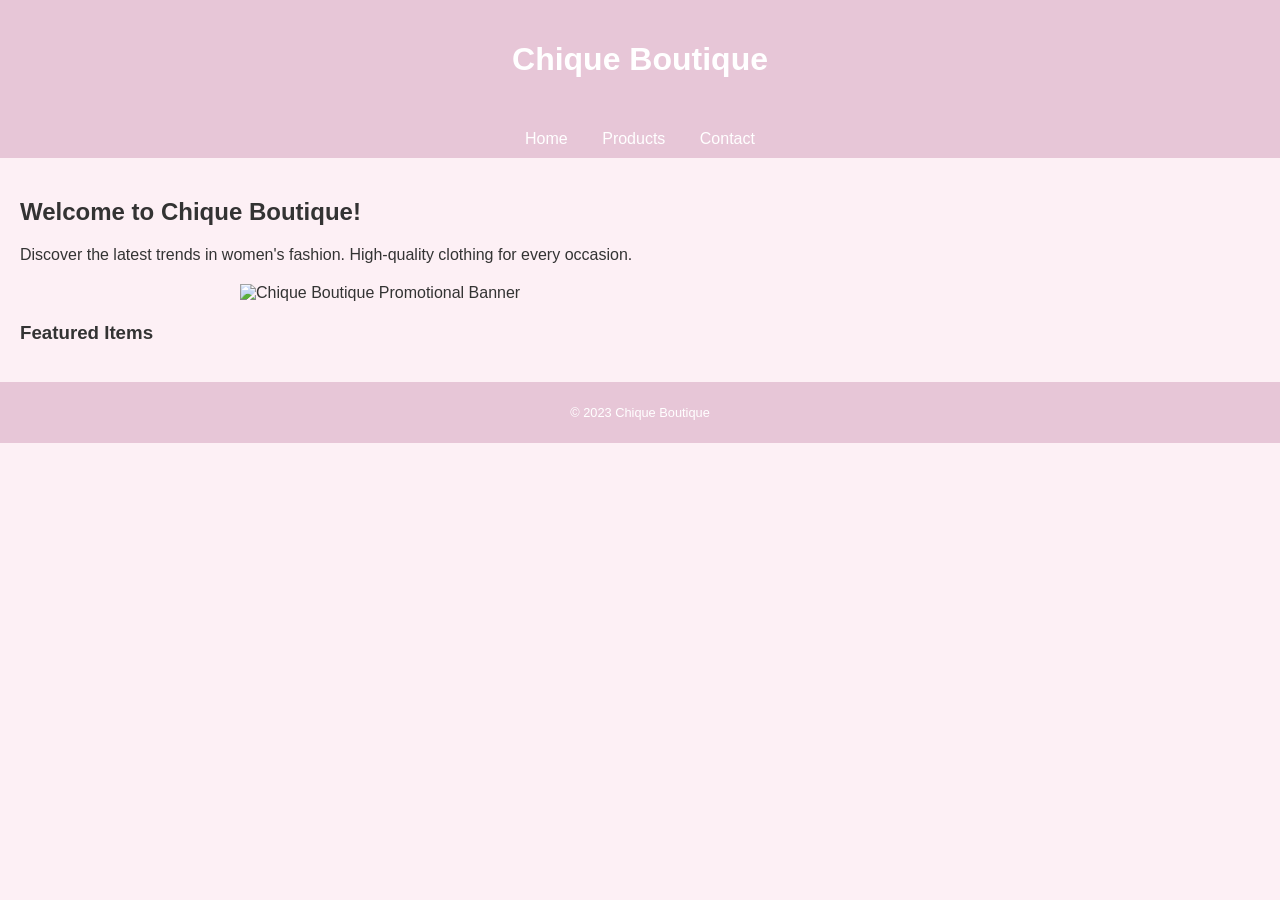
==== index.html @ 5a558e75 "I've created the initial website structure for your women's clothing store. This update includes the" ====
<!DOCTYPE html>
<html lang="en">
<head>
    <meta charset="UTF-8">
    <meta name="viewport" content="width=device-width, initial-scale=1.0">
    <title>Chique Boutique - Home</title>
    <!-- Placeholder for CSS stylesheet link -->
    <link rel="stylesheet" href="style.css">
</head>
<body>
    <header>
        <h1>Chique Boutique</h1>
    </header>
    <nav>
        <ul>
            <li><a href="index.html">Home</a></li>
            <li><a href="products.html">Products</a></li>
            <li><a href="contact.html">Contact</a></li>
        </ul>
    </nav>
    <main>
        <h2>Welcome to Chique Boutique!</h2>
        <p>Discover the latest trends in women's fashion. High-quality clothing for every occasion.</p>
        <img src="images/placeholder-banner.jpg" alt="Chique Boutique Promotional Banner" style="width:100%; max-width:800px; display:block; margin: 20px auto;">
        <section>
            <h3>Featured Items</h3>
            <div><!-- Placeholder for product card --></div>
            <div><!-- Placeholder for product card --></div>
            <div><!-- Placeholder for product card --></div>
        </section>
    </main>
    <footer>
        <p>&copy; 2023 Chique Boutique</p>
    </footer>
</body>
</html>
---- style.css ----
/* Body Styling */
body {
    font-family: Arial, Helvetica, sans-serif;
    margin: 0;
    padding: 0;
    background-color: #fdf0f5; /* Light pink */
    color: #333; /* Dark gray */
}

/* Header Styling */
header {
    background-color: #e7c6d7; /* Soft rose */
    color: #fff; /* White */
    padding: 20px;
    text-align: center;
}

/* Navigation Bar Styling */
nav ul {
    list-style-type: none;
    margin: 0;
    padding: 0;
    text-align: center;
    background-color: #e7c6d7; /* Matching header for seamless look */
}

nav li {
    display: inline-block;
    margin: 0 15px;
}

nav a {
    text-decoration: none;
    color: #fff; /* White, to match header text */
    padding: 10px 0; /* Add some padding for better clickability */
    display: inline-block; /* Allows padding to take effect correctly */
}

nav a:hover {
    color: #f0e68c; /* Light Khaki for hover - or any other contrasting color */
    text-decoration: underline;
}

/* Main Content Styling */
main {
    padding: 20px;
}

/* Footer Styling */
footer {
    background-color: #e7c6d7; /* Soft rose, matching header */
    color: #fff; /* White */
    padding: 10px;
    text-align: center;
    font-size: 0.8em;
}

/* Product Container Styling (for products.html) */
.product-container {
    display: flex;
    flex-wrap: wrap;
    justify-content: space-around;
    padding: 10px 0; /* Add some padding to the container */
}

/* Product Card Styling */
.product-card {
    border: 1px solid #ddd;
    padding: 15px;
    margin: 10px;
    text-align: center;
    width: 200px; /* Fixed width for cards, adjust as necessary */
    background-color: #fff; /* White background for cards */
    box-shadow: 2px 2px 5px rgba(0,0,0,0.1); /* Subtle shadow for depth */
}

.product-card img {
    max-width: 100%; /* Make images responsive within the card */
    height: auto;
    margin-bottom: 10px;
}

/* Form Styling (for contact.html) */
form div {
    margin-bottom: 15px; /* Add some space between form rows */
}

label {
    display: block;
    margin-bottom: 5px; /* Space between label and input */
}

input[type="text"],
input[type="email"],
textarea {
    width: 100%;
    padding: 8px;
    margin-bottom: 10px;
    border: 1px solid #ccc;
    box-sizing: border-box;
}

textarea {
    height: 100px; /* Specific height for textarea */
    resize: vertical; /* Allow vertical resizing */
}

input[type="submit"] {
    background-color: #d1adc0; /* A slightly darker rose for the button */
    color: #fff;
    padding: 10px 15px;
    border: none;
    cursor: pointer;
    font-size: 1em;
}

input[type="submit"]:hover {
    background-color: #b998ae; /* Darken button on hover */
}
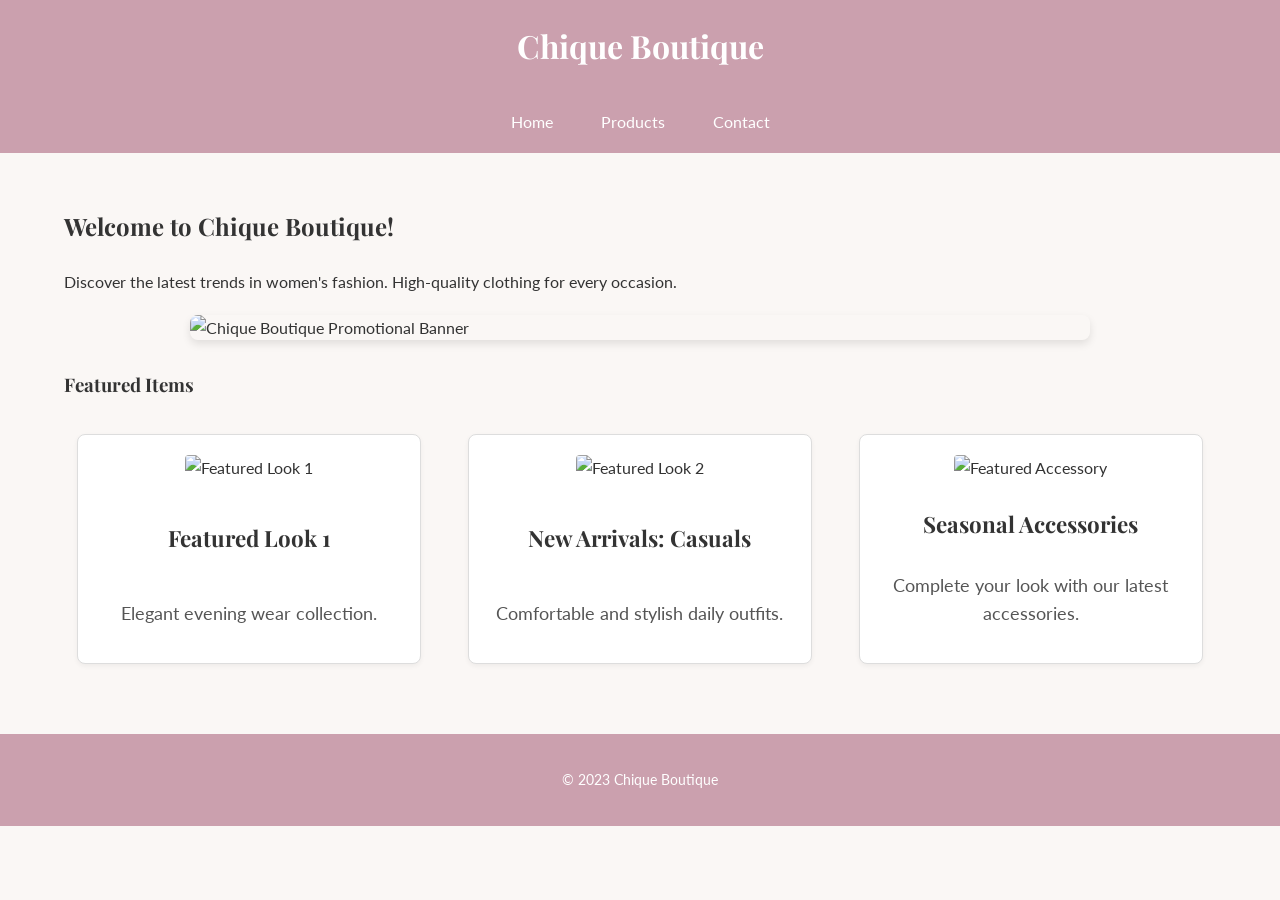
==== commit 65038eb8: "Enhance website with modern UI and effects. This commit implements several improvements to the websi" ====
--- a/index.html
+++ b/index.html
@@ -21,12 +21,26 @@
     <main>
         <h2>Welcome to Chique Boutique!</h2>
         <p>Discover the latest trends in women's fashion. High-quality clothing for every occasion.</p>
-        <img src="images/placeholder-banner.jpg" alt="Chique Boutique Promotional Banner" style="width:100%; max-width:800px; display:block; margin: 20px auto;">
+        <img src="images/placeholder-banner.jpg" alt="Chique Boutique Promotional Banner" class="banner-image">
         <section>
             <h3>Featured Items</h3>
-            <div><!-- Placeholder for product card --></div>
-            <div><!-- Placeholder for product card --></div>
-            <div><!-- Placeholder for product card --></div>
+            <div class="featured-items-container items-container">
+                <div class="featured-item-card item-card">
+                    <img src="images/placeholder-product2.jpg" alt="Featured Look 1">
+                    <h3>Featured Look 1</h3>
+                    <p>Elegant evening wear collection.</p>
+                </div>
+                <div class="featured-item-card item-card">
+                    <img src="images/placeholder-product3.jpg" alt="Featured Look 2">
+                    <h3>New Arrivals: Casuals</h3>
+                    <p>Comfortable and stylish daily outfits.</p>
+                </div>
+                <div class="featured-item-card item-card">
+                    <img src="images/placeholder-product1.jpg" alt="Featured Accessory">
+                    <h3>Seasonal Accessories</h3>
+                    <p>Complete your look with our latest accessories.</p>
+                </div>
+            </div>
         </section>
     </main>
     <footer>
--- a/style.css
+++ b/style.css
@@ -1,119 +1,290 @@
+@import url('https://fonts.googleapis.com/css2?family=Playfair+Display:wght@400;700&family=Lato:wght@400;700&display=swap');
+
 /* Body Styling */
 body {
-    font-family: Arial, Helvetica, sans-serif;
+    font-family: 'Lato', Arial, Helvetica, sans-serif;
     margin: 0;
     padding: 0;
-    background-color: #fdf0f5; /* Light pink */
-    color: #333; /* Dark gray */
+    background-color: #FAF7F5; /* Background Color (Body) */
+    color: #333333; /* Text Color */
+    line-height: 1.6; /* Improved line spacing */
+}
+
+/* General Link Styling */
+a {
+    color: #DAA520; /* Accent Color for general links */
+    text-decoration: none;
+    transition: color 0.3s ease, text-decoration 0.3s ease;
+}
+
+a:hover {
+    color: #b8860b; /* Darker Gold for hover */
+    text-decoration: underline;
+}
+
+/* Headings Styling */
+h1, h2, h3, h4, h5, h6 {
+    font-family: 'Playfair Display', serif;
+    font-weight: 700;
+    color: #333333; /* Text Color for headings */
+    margin-top: 1em; /* Space above headings */
+    margin-bottom: 0.5em; /* Space below headings */
+}
+
+h2 {
+    margin-bottom: 1em; /* More space below h2 */
+}
+
+h3 {
+    margin-bottom: 0.75em; /* Slightly more space for h3 if it's a section title */
+}
+
+/* Specific heading adjustments */
+header h1 {
+    font-weight: 700;
+    color: #FFFFFF;
+    margin: 0; /* Remove default margins for header h1 */
+}
+
+/* General Section Padding */
+header, nav ul, main, footer {
+    padding-left: 5%;
+    padding-right: 5%;
 }
 
 /* Header Styling */
 header {
-    background-color: #e7c6d7; /* Soft rose */
-    color: #fff; /* White */
-    padding: 20px;
+    background-color: #CBA0AE; /* Primary Color */
+    color: #FFFFFF; /* White text */
+    padding-top: 20px;
+    padding-bottom: 20px;
     text-align: center;
 }
 
 /* Navigation Bar Styling */
 nav ul {
     list-style-type: none;
-    margin: 0;
-    padding: 0;
-    text-align: center;
-    background-color: #e7c6d7; /* Matching header for seamless look */
+    margin: 0; /* Reset margin */
+    text-align: center;
+    background-color: #CBA0AE; /* Primary Color */
+    padding-top: 10px; /* Adjusted padding */
+    padding-bottom: 10px; /* Adjusted padding */
 }
 
 nav li {
     display: inline-block;
-    margin: 0 15px;
+    margin: 0 10px; /* Adjusted margin */
 }
 
 nav a {
     text-decoration: none;
-    color: #fff; /* White, to match header text */
-    padding: 10px 0; /* Add some padding for better clickability */
-    display: inline-block; /* Allows padding to take effect correctly */
+    color: #FFFFFF; /* White text for nav links */
+    padding: 8px 12px; /* Adjusted padding for better clickable area */
+    display: inline-block;
+    font-family: 'Lato', sans-serif;
+    border-radius: 4px; /* Subtle rounded corners for links */
+    background-color: transparent; /* Explicitly set initial background */
+    transition: color 0.3s ease, background-color 0.3s ease; /* Added transition */
 }
 
 nav a:hover {
-    color: #f0e68c; /* Light Khaki for hover - or any other contrasting color */
-    text-decoration: underline;
+    color: #DAA520; /* Accent Color for hover */
+    background-color: rgba(255, 255, 255, 0.1); /* Subtle background on hover */
+    text-decoration: none; /* Remove underline, rely on color/bg change */
 }
 
 /* Main Content Styling */
 main {
-    padding: 20px;
-}
+    padding-top: 30px; /* More top padding for main content */
+    padding-bottom: 30px; /* More bottom padding for main content */
+}
+
+/* Banner Image Styling */
+.banner-image {
+    width: 100%;
+    max-width: 900px; /* Increased max-width */
+    display: block;
+    margin: 20px auto 30px auto; /* Adjusted margin */
+    border-radius: 8px; /* Optional: rounded corners */
+    box-shadow: 0 4px 8px rgba(0,0,0,0.1); /* Optional: subtle shadow */
+    transition: transform 0.5s ease-out; /* Added for hover effect */
+}
+
+.banner-image:hover {
+    transform: scale(1.03); /* Subtle zoom on hover */
+}
+
+/* Shared Container for Flex Items (Products & Featured) */
+.items-container {
+    display: flex;
+    flex-wrap: wrap;
+    justify-content: space-around; /* Allows items to space out */
+    gap: 20px; /* Space between cards */
+    padding: 20px 0; /* Padding above and below the container */
+}
+
+/* Shared Card Styling (Products & Featured) */
+.item-card {
+    border: 1px solid #DDDDDD; /* Subtle Borders/Dividers */
+    padding: 20px; /* Increased padding */
+    margin-bottom: 20px; /* Ensures gap if flex-gap not fully supported or for single column */
+    text-align: center;
+    background-color: #FFFFFF; /* White background for cards */
+    box-shadow: 0 2px 5px rgba(0,0,0,0.05); /* Softer shadow */
+    border-radius: 8px; /* Rounded corners */
+    display: flex;
+    flex-direction: column;
+    justify-content: space-between; /* Pushes content apart vertically */
+    flex-basis: calc(33.333% - 40px); /* Aim for 3 cards, accounting for gap & padding */
+    min-width: 280px; /* Minimum width before wrapping or shrinking too much */
+    box-sizing: border-box; /* Include padding and border in the element's total width and height */
+    transition: transform 0.3s ease, box-shadow 0.3s ease; /* Added transition */
+}
+
+.item-card:hover {
+    transform: translateY(-5px); /* Lift card on hover */
+    box-shadow: 0 8px 16px rgba(0,0,0,0.2); /* Enhanced shadow on hover */
+}
+
+.item-card h3 { /* Applies to Product Name and Featured Item Title */
+    font-family: 'Playfair Display', serif;
+    font-weight: 700;
+    color: #333333; /* Text Color for product names */
+    margin-top: 0.5em;
+    margin-bottom: 0.5em;
+    font-size: 1.4em; /* Slightly larger product names */
+}
+
+.item-card img {
+    max-width: 100%;
+    height: auto;
+    margin-bottom: 15px; /* Space below image */
+    border-radius: 4px; /* Rounded corners for images */
+}
+
+.item-card p { /* Applies to Product Price and Featured Item Description */
+    font-size: 1.1em; /* Larger price text */
+    color: #CBA0AE; /* Primary color for price / accent in featured */
+    margin-bottom: 15px; /* Space below price */
+}
+
+/* Featured item card specific styling if needed (currently inherits .item-card) */
+.featured-item-card {
+    /* min-height: 200px; - Removed if content dictates height */
+    align-items: center; /* Center placeholder text if no image */
+}
+.featured-item-card p { /* Example: if featured description needs different color */
+    color: #555555; /* Slightly darker gray for description text */
+}
+
 
 /* Footer Styling */
 footer {
-    background-color: #e7c6d7; /* Soft rose, matching header */
-    color: #fff; /* White */
-    padding: 10px;
-    text-align: center;
-    font-size: 0.8em;
-}
-
-/* Product Container Styling (for products.html) */
-.product-container {
-    display: flex;
-    flex-wrap: wrap;
-    justify-content: space-around;
-    padding: 10px 0; /* Add some padding to the container */
-}
-
-/* Product Card Styling */
-.product-card {
-    border: 1px solid #ddd;
-    padding: 15px;
-    margin: 10px;
-    text-align: center;
-    width: 200px; /* Fixed width for cards, adjust as necessary */
-    background-color: #fff; /* White background for cards */
-    box-shadow: 2px 2px 5px rgba(0,0,0,0.1); /* Subtle shadow for depth */
-}
-
-.product-card img {
-    max-width: 100%; /* Make images responsive within the card */
-    height: auto;
-    margin-bottom: 10px;
+    background-color: #CBA0AE; /* Primary Color */
+    color: #FFFFFF; /* White text */
+    padding-top: 20px;
+    padding-bottom: 20px;
+    text-align: center;
+    font-size: 0.9em; /* Slightly larger footer text */
 }
 
 /* Form Styling (for contact.html) */
+form {
+    max-width: 600px; /* Constrain form width */
+    margin: 30px auto; /* Center form and add vertical margin */
+    padding: 20px;
+    background-color: #FFFFFF;
+    border-radius: 8px;
+    box-shadow: 0 2px 10px rgba(0,0,0,0.1);
+}
+
 form div {
-    margin-bottom: 15px; /* Add some space between form rows */
+    margin-bottom: 20px; /* Increased space between form rows */
 }
 
 label {
     display: block;
-    margin-bottom: 5px; /* Space between label and input */
+    margin-bottom: 8px; /* Increased space between label and input */
+    font-family: 'Lato', sans-serif;
+    color: #333333; /* Text Color for labels */
+    font-weight: bold;
 }
 
 input[type="text"],
 input[type="email"],
 textarea {
     width: 100%;
-    padding: 8px;
+    padding: 12px; /* Increased padding */
     margin-bottom: 10px;
-    border: 1px solid #ccc;
+    border: 1px solid #DDDDDD; /* Subtle Borders/Dividers for form inputs */
     box-sizing: border-box;
+    font-family: 'Lato', sans-serif;
+    color: #333333; /* Text Color for input text */
+    border-radius: 4px; /* Rounded corners for inputs */
+    font-size: 1em;
+    transition: border-color 0.3s ease, box-shadow 0.3s ease; /* Added for focus */
+}
+
+input[type="text"]:focus,
+input[type="email"]:focus,
+textarea:focus {
+    border-color: #CBA0AE; /* Primary color on focus */
+    box-shadow: 0 0 0 0.2rem rgba(203, 160, 174, 0.25); /* Subtle glow effect */
 }
 
 textarea {
-    height: 100px; /* Specific height for textarea */
-    resize: vertical; /* Allow vertical resizing */
+    height: 120px; /* Adjusted height */
+    resize: vertical;
 }
 
 input[type="submit"] {
-    background-color: #d1adc0; /* A slightly darker rose for the button */
-    color: #fff;
-    padding: 10px 15px;
+    background-color: #CBA0AE; /* Primary Color for button */
+    color: #FFFFFF; /* White text for button */
+    padding: 12px 20px; /* Increased padding */
     border: none;
     cursor: pointer;
-    font-size: 1em;
+    font-size: 1.1em; /* Slightly larger button text */
+    font-family: 'Lato', sans-serif;
+    border-radius: 4px; /* Rounded corners for button */
+    display: block; /* Make button block to control width */
+    width: 100%; /* Make button full width of form container */
+    transition: background-color 0.3s ease, transform 0.2s ease; /* Added transition */
 }
 
 input[type="submit"]:hover {
-    background-color: #b998ae; /* Darken button on hover */
-}
+    background-color: #b08f9a; /* Darker shade of Primary Color for hover */
+    transform: scale(1.05); /* Slight scale on hover */
+}
+
+/* Responsive Adjustments */
+@media (max-width: 768px) {
+    .item-card {
+        flex-basis: calc(50% - 30px); /* 2 cards per row on medium screens */
+        min-width: calc(50% - 30px);
+    }
+    nav ul {
+        padding-left: 2%;
+        padding-right: 2%;
+    }
+    header, main, footer {
+        padding-left: 2%;
+        padding-right: 2%;
+    }
+}
+
+@media (max-width: 480px) {
+    .item-card {
+        flex-basis: 100%; /* 1 card per row on small screens */
+        min-width: 0; /* Allow full width */
+        margin-left: 0;
+        margin-right: 0;
+    }
+    nav li {
+        display: block; /* Stack nav items */
+        margin: 5px 0;
+    }
+    nav a {
+        padding: 10px;
+        display: block; /* Make nav links full width */
+    }
+}
